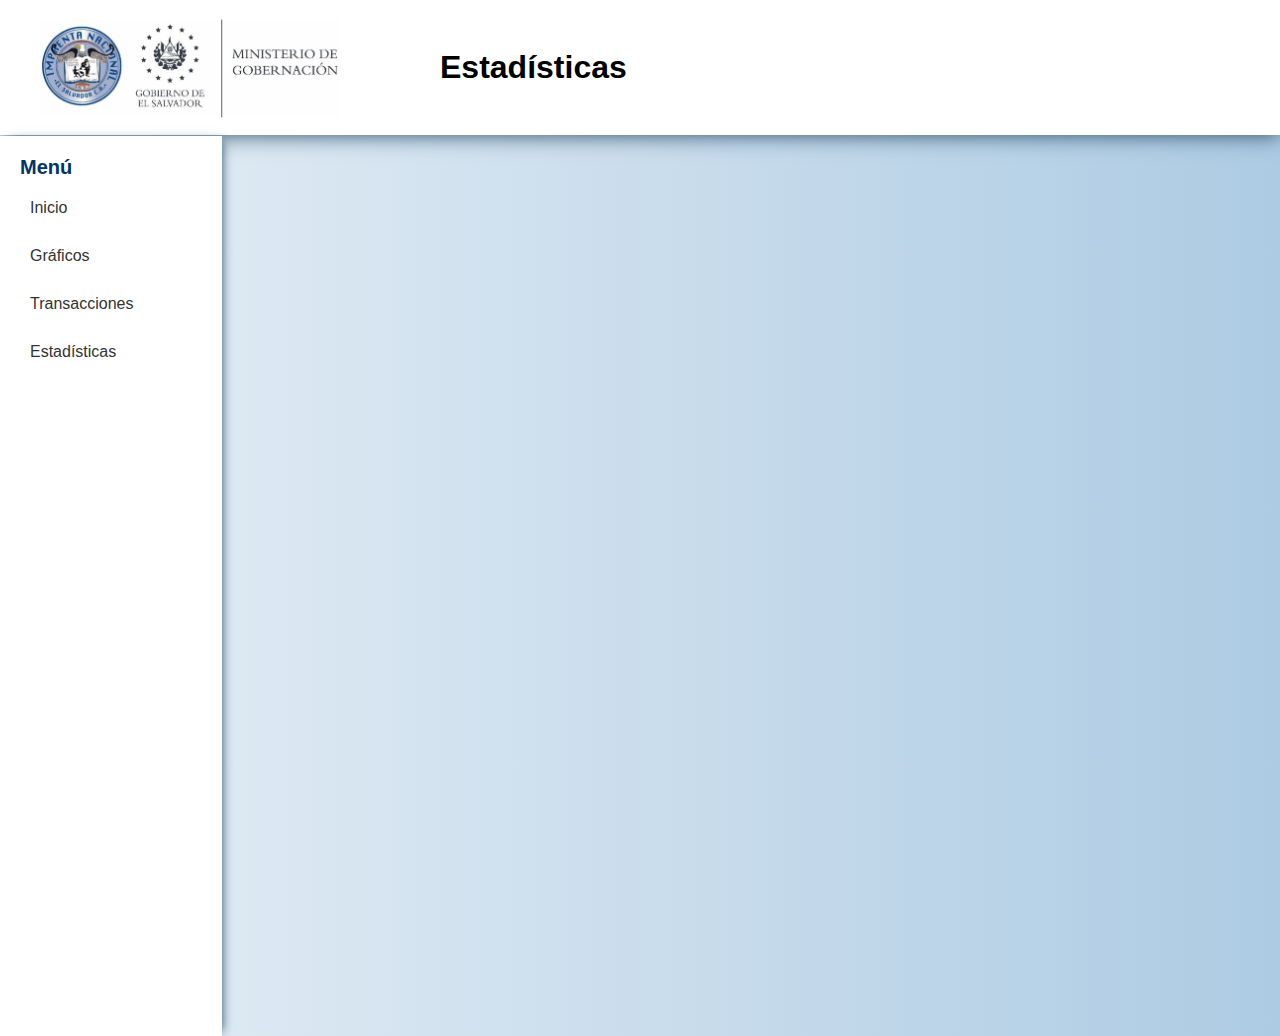
==== estadisticas.html @ 689a52ac "Dashbord" ====
<!doctype html>
<html lang="en">
<head>
    <meta charset="UTF-8">
    <meta name="viewport" content="width=device-width, initial-scale=1">
    <title>Página Inicio</title>
    <link rel="stylesheet" href="Puro_money/css/styles.css">
    <link rel="stylesheet" href="Puro_money/css/pagina_inicio.css">
</head>
<body class="body_principal">
<div class="content">
    <header>
        <img src="Puro_money/img/Logo_Gobierno.png" alt="logo">
        <h1>Estadísticas</h1>
    </header>
</div>
<div class="sidebar">
    <h2>Menú</h2>
    <a href="pagina_inicio.html">Inicio</a>
    <a href="graficos.html">Gráficos</a>
    <a href="transacciones.html">Transacciones</a>
    <a href="estadisticas.html">Estadísticas</a>
</div>
</body>
</html>
---- Puro_money/css/styles.css ----
* {
    padding: 0;
    margin: 0;
    box-sizing: border-box;
}

body {
	background: linear-gradient(90deg, #e7eff6, #adcbe3);
}

header {
    height: 15vh;
    width: 100%;
    background-color: white;
    box-shadow: 0 0 20px #2a4d69;
    display: flex;
    flex-direction: row;
    gap: 100px;
    align-items: center;
    padding-left: 40px;
}

header img {
    height: 100px;
    width: 300px;
}

@import url('https://fonts.googleapis.com/css?family=Raleway:400,700');

* {
	font-family: Raleway, sans-serif;
}

.container {
	display: flex;
	align-items: center;
	justify-content: center;
	min-height: 100vh;
}

.screen {		
	background: linear-gradient(90deg, #adcbe3, 	#e7eff6);		
	position: relative;	
	height: 600px;
	width: 400px;	
	box-shadow: 0px 0px 12px #2a4d69;
}

.screen__content {
	z-index: 1;
	position: relative;	
	height: 100%;
}

.screen__background {		
	position: absolute;
	top: 0;
	left: 0;
	right: 0;
	bottom: 0;
	z-index: 0;
	-webkit-clip-path: inset(0 0 0 0);
	clip-path: inset(0 0 0 0);	
}

.screen__background__shape {
	transform: rotate(45deg);
	position: absolute;
}

.screen__background__shape1 {
	height: 520px;
	width: 520px;
	background: #FFF;	
	top: -50px;
	right: 120px;	
	border-radius: 0 72px 0 0;
}

.screen__background__shape2 {
	height: 220px;
	width: 220px;
	background: #2a4d69;	
	top: -172px;
	right: 0;	
	border-radius: 32px;
}

.screen__background__shape3 {
	height: 540px;
	width: 190px;
	background: linear-gradient(270deg, #2a4d69, #4b86b4);
	top: -24px;
	right: 0;	
	border-radius: 32px;
}

.screen__background__shape4 {
	height: 400px;
	width: 200px;
	background: #2a4d69;	
	top: 420px;
	right: 50px;	
	border-radius: 60px;
}

.login {
	width: 320px;
	padding: 30px;
	padding-top: 156px;
}

.login__field {
	padding: 20px 0px;	
	position: relative;	
}

.login__icon {
	position: absolute;
	top: 30px;
	color: #2a4d69;
}

.login__input {
	border: none;
	border-bottom: 2px solid #D1D1D4;
	background: none;
	padding: 10px;
	padding-left: 24px;
	font-weight: 700;
	width: 75%;
	transition: .2s;
}

.login__input:active,
.login__input:focus,
.login__input:hover {
	outline: none;
	border-bottom-color:#2a4d69;
}

.login__submit {
	background: #fff;
	font-size: 14px;
	margin-top: 30px;
	padding: 16px 20px;
	border-radius: 26px;
	border: 1px solid #D4D3E8;
	text-transform: uppercase;
	font-weight: 700;
	display: flex;
	align-items: center;
	width: 100%;
	color: black;
	box-shadow: 0px 2px 2px #2a4d69;
	cursor: pointer;
	transition: .2s;
}

.login__submit:active,
.login__submit:focus,
.login__submit:hover {
	border-color: #6A679E;
	outline: none;
}

.button__icon {
	font-size: 24px;
	margin-left: auto;
	color: #7875B5;
}

.social-login {	
	position: absolute;
	height: 140px;
	width: 160px;
	text-align: center;
	bottom: 0px;
	right: 0px;
	color: #fff;
}

.social-icons {
	display: flex;
	align-items: center;
	justify-content: center;
}

.social-login__icon {
	padding: 20px 10px;
	color: #fff;
	text-decoration: none;	
	text-shadow: 0px 0px 8px #7875B5;
}

.social-login__icon:hover {
	transform: scale(1.5);	
}
---- Puro_money/css/pagina_inicio.css ----
/* Reset básico */
body {
    margin: 0;
    font-family: Arial, sans-serif;
    display: flex;
    flex-direction: column;
}

.content {
    width: 100%;
}


.sidebar {
    width: 222px;
    background-color: white;
    padding: 20px;
    box-shadow: 5px 0 10px -5px #2a4d69;
    position: relative;
    z-index: 1;
    height: 100vh;
    margin-top: 0.5px;
}

.sidebar h2 {
    font-size: 20px;
    margin-top: 0;
    color: #003366;
}

.sidebar a {
    display: block;
    color: #333;
    text-decoration: none;
    margin: 10px 0;
    padding: 10px;
    border-radius: 5px;
}

.sidebar a:hover {
    background-color: #ddd;
    color: #003366;
}

.body_principal{
    background-color: white;
}
.dashboard {
    display: grid;
    grid-template-columns: repeat(auto-fill, minmax(250px, 1fr));
    gap: 20px;
    position: absolute;
    left: 300px;
    width: calc(100% - 400px);
    padding-top: 200px;
}
.card {
    background: white;
    border-radius: 8px;
    padding: 50px;
    box-shadow: 0 2px 4px rgba(0, 0, 0, 0.1);
    text-align: center;
}
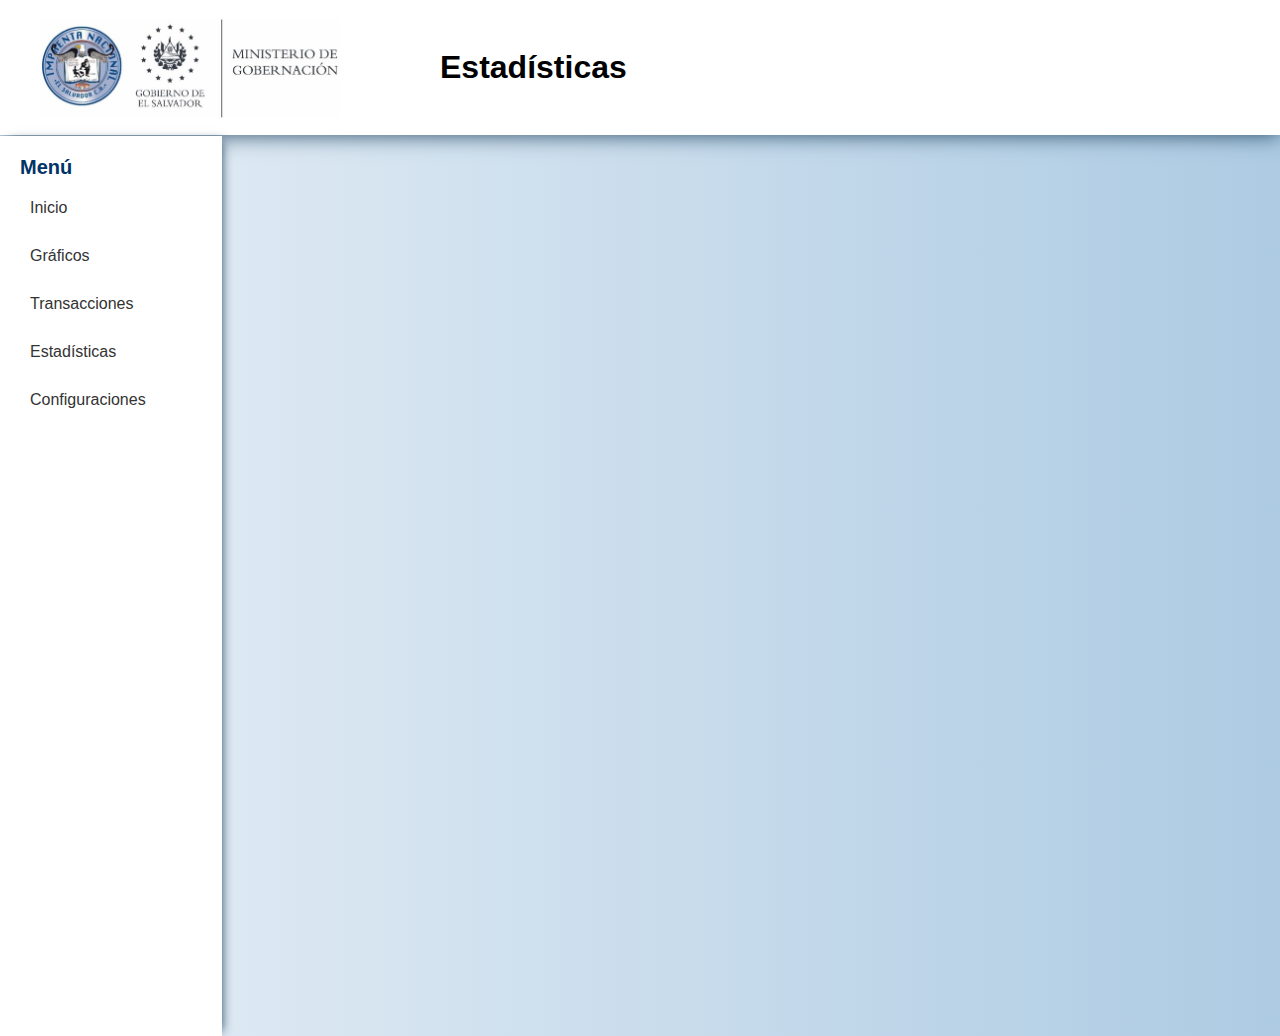
==== commit 5f08b437: "admin usuarios y nueva sidebar" ====
--- a/estadisticas.html
+++ b/estadisticas.html
@@ -20,6 +20,14 @@
     <a href="graficos.html">Gráficos</a>
     <a href="transacciones.html">Transacciones</a>
     <a href="estadisticas.html">Estadísticas</a>
+
+    <!-- Configuración con submenú -->
+    <div class="submenu">
+        <a href="#" class="submenu-toggle">Configuraciones</a>
+        <div class="submenu-content">
+            <a href="administracion_usuarios.html">Administración de Usuarios</a>
+        </div>
+    </div>
 </div>
 </body>
 </html>
--- a/Puro_money/css/pagina_inicio.css
+++ b/Puro_money/css/pagina_inicio.css
@@ -9,7 +9,6 @@
 .content {
     width: 100%;
 }
-
 
 .sidebar {
     width: 222px;
@@ -42,22 +41,62 @@
     color: #003366;
 }
 
-.body_principal{
+.body_principal {
     background-color: white;
 }
+
 .dashboard {
     display: grid;
-    grid-template-columns: repeat(auto-fill, minmax(250px, 1fr));
+    grid-template-columns: repeat(3, 1fr); /* Fuerza exactamente 3 columnas */
     gap: 20px;
     position: absolute;
     left: 300px;
-    width: calc(100% - 400px);
-    padding-top: 200px;
+    padding-top: 300px;
 }
+
 .card {
     background: white;
     border-radius: 8px;
-    padding: 50px;
+    padding: 60px;
     box-shadow: 0 2px 4px rgba(0, 0, 0, 0.1);
     text-align: center;
-}+}
+
+.graficos {
+    position: absolute;
+    left: 735px;
+    padding-top: 200px;
+    font-size: 30px;
+}
+
+/* Submenú */
+.submenu {
+    position: relative;
+}
+
+.submenu .submenu-content {
+    display: block; /* Permitir la animación */
+    max-height: 0; /* Oculta el contenido inicialmente */
+    overflow: hidden; /* Esconde el contenido excedente */
+    transition: max-height 0.5s ease-out; /* Transición suave */
+    margin-left: 20px; /* Indenta las opciones del submenú */
+    flex-direction: column;
+}
+
+.submenu .submenu-content a {
+    display: block;
+    padding: 5px 10px;
+    color: #333;
+    text-decoration: none;
+    border-radius: 5px;
+}
+
+.submenu .submenu-content a:hover {
+    background-color: #ddd;
+    color: #003366;
+}
+
+/* Mostrar el submenú con animación */
+.submenu:hover .submenu-content {
+    max-height: 500px; /* Ajusta este valor según el tamaño del contenido */
+}
